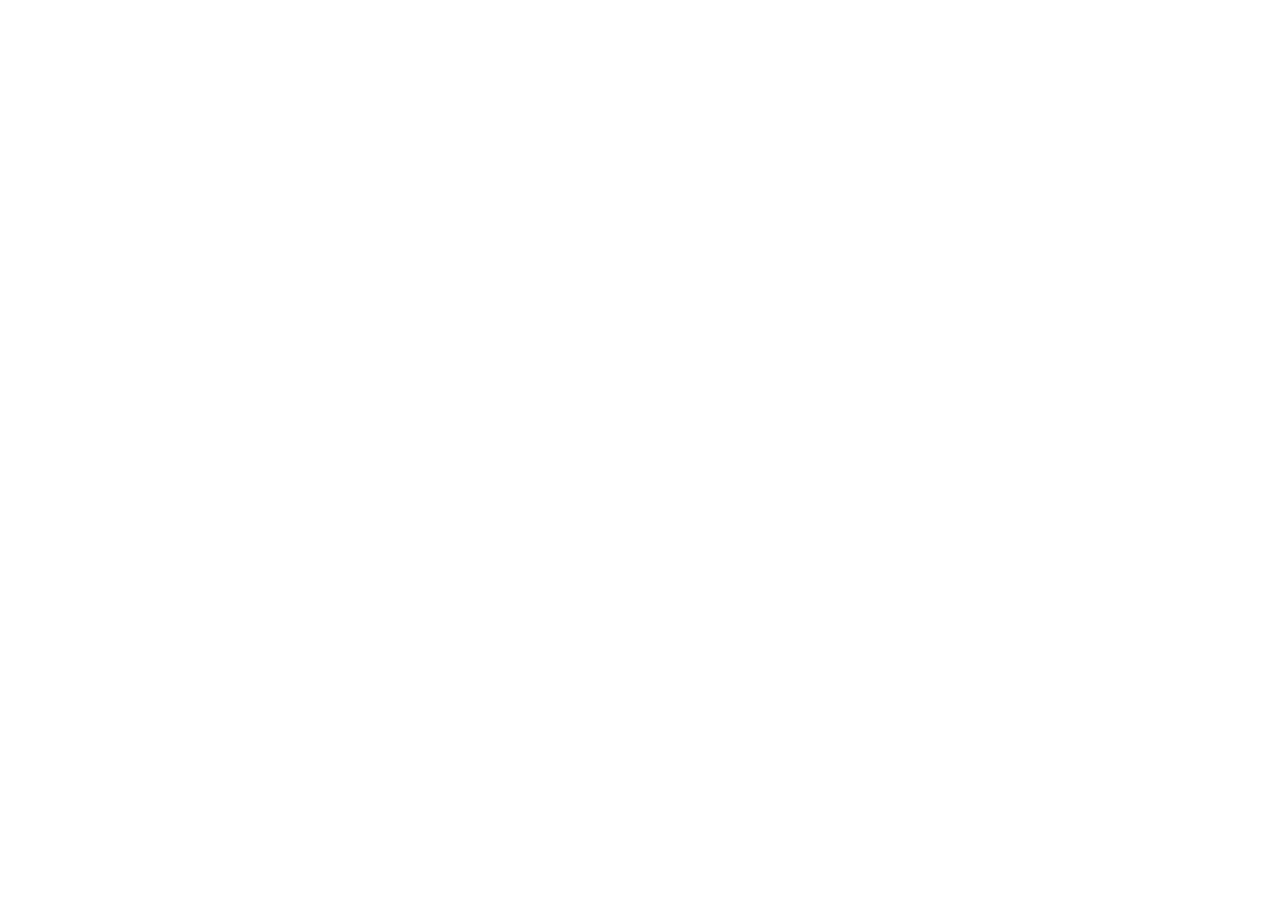
==== index.html @ 764d04b8 "init" ====
<!DOCTYPE html>
<html lang="en">
<head>
    <meta charset="UTF-8">
    <title>Home page</title>
    <!-- fonts here -->
    <link rel="stylesheet" href="./assets/css/bootstrap.min.css">
    <link rel="stylesheet" href="./assets/css/style.css">
</head>
<body>

<!-- header here -->

<main role="main">

    <!-- section here -->

    <!-- album here-->

</main>

<!-- footer here -->

<script src="./assets/js/jquery-3.3.1.slim.min.js"></script>
<script src="./assets/js/bootstrap.bundle.min.js"></script>
</body>
</html>
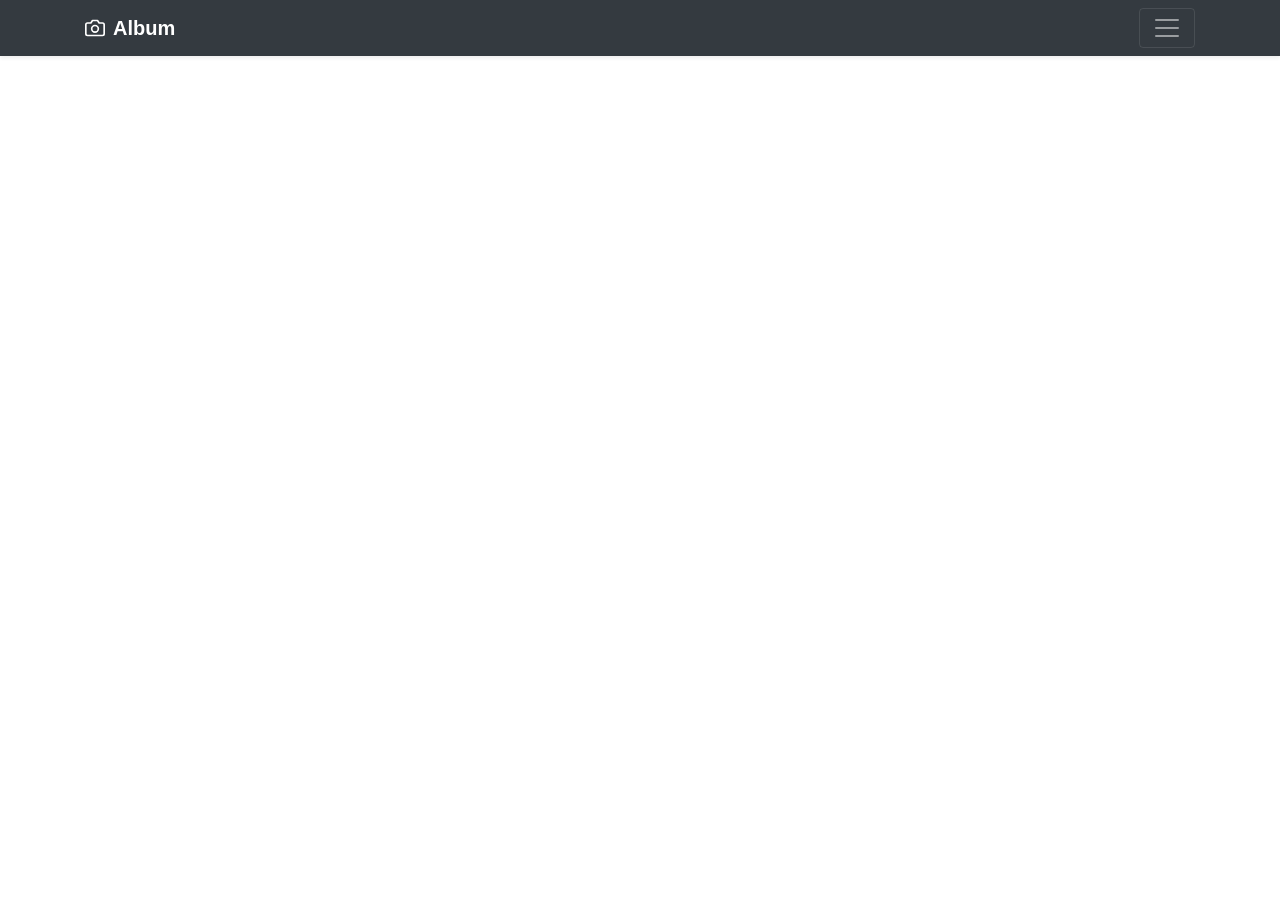
==== commit 44e58ff5: "Merge branch 'footer' into master" ====
--- a/index.html
+++ b/index.html
@@ -8,9 +8,46 @@
     <link rel="stylesheet" href="./assets/css/style.css">
 </head>
 <body>
-
-<!-- header here -->
-
+<header>
+    <div class="collapse bg-dark" id="navbarHeader">
+        <div class="container">
+            <div class="row">
+                <div class="col-sm-8 col-md-7 py-4">
+                    <h4 class="text-white">About</h4>
+                    <p class="text-muted">Add some information about the album below, the author, or any other
+                        background context. Make it a few sentences long so folks can pick up some informative tidbits.
+                        Then, link them off to some social networking sites or contact information.</p>
+                </div>
+                <div class="col-sm-4 offset-md-1 py-4">
+                    <h4 class="text-white">Contact</h4>
+                    <ul class="list-unstyled">
+                        <li><a href="#" class="text-white">Follow on Twitter</a></li>
+                        <li><a href="#" class="text-white">Like on Facebook</a></li>
+                        <!-- new social link -->
+                        <li><a href="#" class="text-white">Email me</a></li>
+                    </ul>
+                </div>
+            </div>
+        </div>
+    </div>
+    <div class="navbar navbar-dark bg-dark shadow-sm">
+        <div class="container d-flex justify-content-between">
+            <a href="#" class="navbar-brand d-flex align-items-center">
+                <svg xmlns="http://www.w3.org/2000/svg" width="20" height="20" viewBox="0 0 24 24" fill="none"
+                     stroke="currentColor" stroke-width="2" stroke-linecap="round" stroke-linejoin="round" class="mr-2"
+                     focusable="false" aria-hidden="true">
+                    <path d="M23 19a2 2 0 0 1-2 2H3a2 2 0 0 1-2-2V8a2 2 0 0 1 2-2h4l2-3h6l2 3h4a2 2 0 0 1 2 2z"></path>
+                    <circle cx="12" cy="13" r="4"></circle>
+                </svg>
+                <strong>Album</strong>
+            </a>
+            <button class="navbar-toggler" type="button" data-toggle="collapse" data-target="#navbarHeader"
+                    aria-controls="navbarHeader" aria-expanded="false" aria-label="Toggle navigation">
+                <span class="navbar-toggler-icon"></span>
+            </button>
+        </div>
+    </div>
+</header>
 <main role="main">
 
     <!-- section here -->
